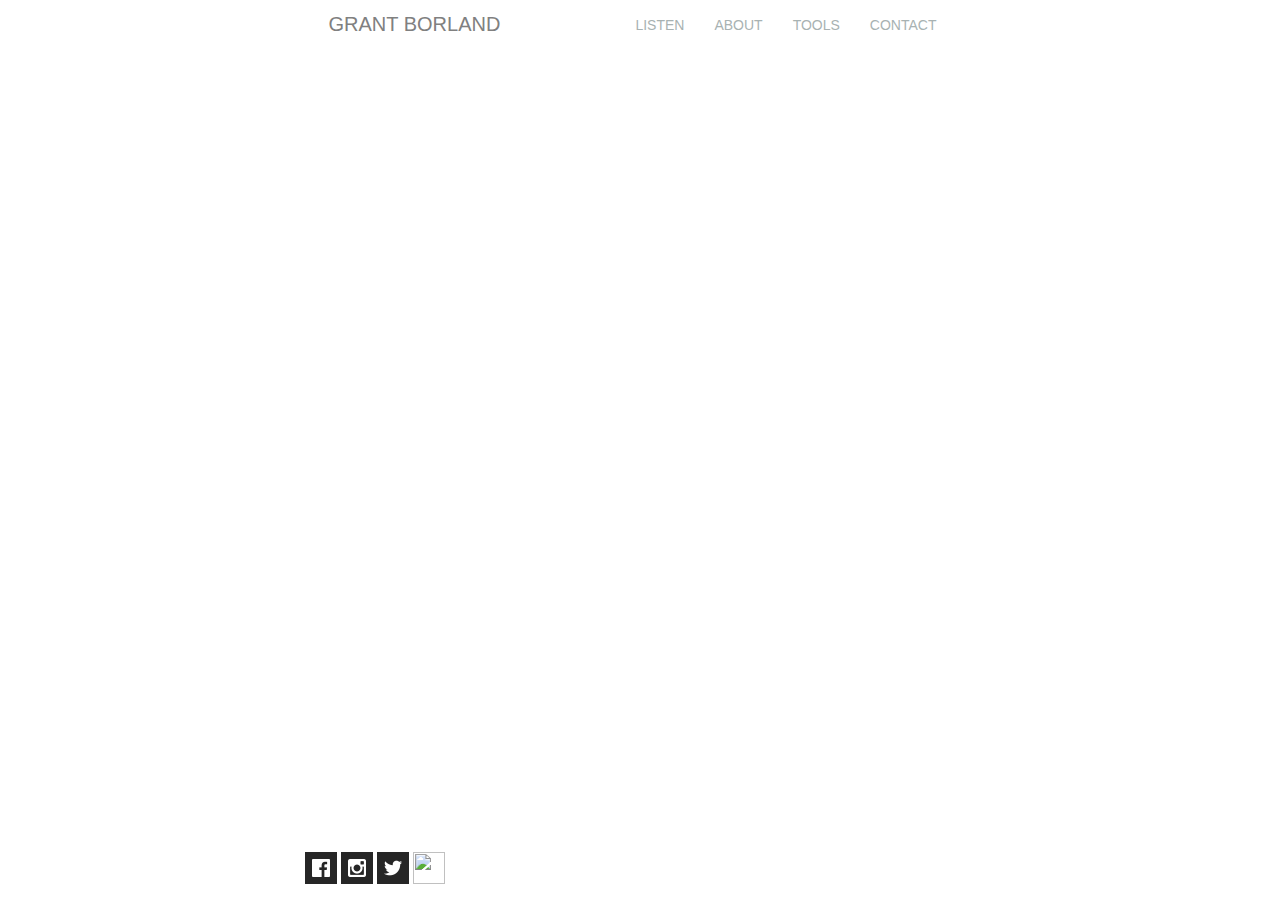
==== index.html @ 8db9c248 "Base" ====
<!doctype html>
<html lang=''>
<head>
   <meta charset='utf-8'>
   <meta http-equiv="X-UA-Compatible" content="IE=edge">
   <meta name="viewport" content="width=device-width, initial-scale=1">
   <title>Grant Borland</title>
   <link rel="stylesheet" href="https://maxcdn.bootstrapcdn.com/bootstrap/3.3.7/css/bootstrap.min.css" integrity="sha384-BVYiiSIFeK1dGmJRAkycuHAHRg32OmUcww7on3RYdg4Va+PmSTsz/K68vbdEjh4u" crossorigin="anonymous">
   <link rel="stylesheet" href="https://maxcdn.bootstrapcdn.com/font-awesome/4.5.0/css/font-awesome.min.css">
   <link href="https://fonts.googleapis.com/css?family=Raleway" rel="stylesheet">
   <link rel="stylesheet" href="styles.css">
</head>
<body>
    <div id="navcontainer">
    	<a id="small-menu" href="#">MENU</a>
    	<ul id="navlist">
          <li id="logo">GRANT BORLAND</li>
        	<li id="active"><a href="#">LISTEN</a></li>
        	<li><a href="#">ABOUT</a></li>
        	<li><a href="tools.html">TOOLS</a></li>
        	<li><a href="#">CONTACT</a></li>
    	</ul>
	  </div>


    <iframe id="player" scrolling="no" frameborder="no" src="https://w.soundcloud.com/player/?url=https%3A//api.soundcloud.com/playlists/261335182&amp;color=ff5500&amp;auto_play=false&amp;hide_related=false&amp;show_comments=true&amp;show_user=true&amp;show_reposts=false"></iframe>


    <div id="footer">
       <div id="footer-icons">
         <a href="https://www.facebook.com/grantborland?fref=ts"><img src="img/Facebook.png"/></a>
         <a href="https://www.instagram.com/grantborland/"><img src="img/Instagram.png"/></a>
         <a href="https://twitter.com/granttweets"><img src="img/Twitter.png"/></a>
         <a href="https://www.youtube.com/channel/UCwMoV9eNN6MBMz2bqun2Qtg"><img src="img/Youtube.png"/></a>
       </div>
    </div>

    <script src="https://ajax.googleapis.com/ajax/libs/jquery/3.1.0/jquery.min.js"></script>
  	<script src="Menu.js"></script>
</body>
---- styles.css ----
#navcontainer > a {
	display:none;
	width: 100%;
	overflow: auto;
}

#navlist
{
	width: 90%;
  list-style-type: none;
	margin: 0;
	padding: 0;
	white-space: nowrap;

	position: absolute;
	top: 155px;
	left: 50%;
	margin-right: -50%;
	transform: translate(-50%, -50%);
}

#navlist li
{
	margin: 0;
}

#navlist a
{
  display: inline-block;
	width: 100%;
  padding: 15px;
	margin: 0;
  text-align: center;
  color: #a8b2b2;
  text-decoration: none;
	border-bottom: 1px solid rgba(77,77,77,0.35);
}

#navlist a:hover
{
  color: #181919;
}

#logo {
	border-bottom: 0px;
	font-size: 20px;
	padding-right: 120px;
	margin: 0;
	text-align: center;
	padding-top: 10px;
	color: grey;
}

#small-menu {
	position: absolute;
	top: 25px;
	left: 50%;
	width: 100%;
	text-align: center;
	margin-right: -50%;
	transform: translate(-50%, -50%);
	display: block;
  color: #5c5c5c;
  font-size: 20px;
  background: #f7f7f7;
  padding: 15px 100px 15px 100px;
  text-decoration: none;
}

#small-menu:hover {
  background: #f0f0f0;
  text-decoration: none;
}

#player {
	position: absolute;
	width: 90%;
	margin: 0;
	padding: 0;
	left: 50%;
	margin-right: -50%;
	transform: translate(-50%, -50%);
	max-width: 756px;
}


#slot h3 {
	color: rgba(77,77,77, 1);
	font-weight:100;
}

#slot {
	position: absolute;
	margin: 0;
	padding: 0;
	text-align: center;
	margin-top: 250px;
	left: 50%;
	margin-right: -50%;
	transform: translate(-50%, -50%);
	width: 90%;
	max-width: 700px;
	border-bottom: 1px solid rgba(77,77,77,0.35);
}

#slot p {
	padding-bottom: 15px;
}


#footer {
	position: absolute;
	width: 100%;
	max-width: 700px;
	margin: 0;
	padding: 0;
	padding-left: 15px;
	bottom: 0px;

	position: absolute;
	left: 50%;
	margin-right: -50%;
	transform: translate(-50%, -50%);
}

#footer-icons img{
	width: 32px;
	height: 32px;
}
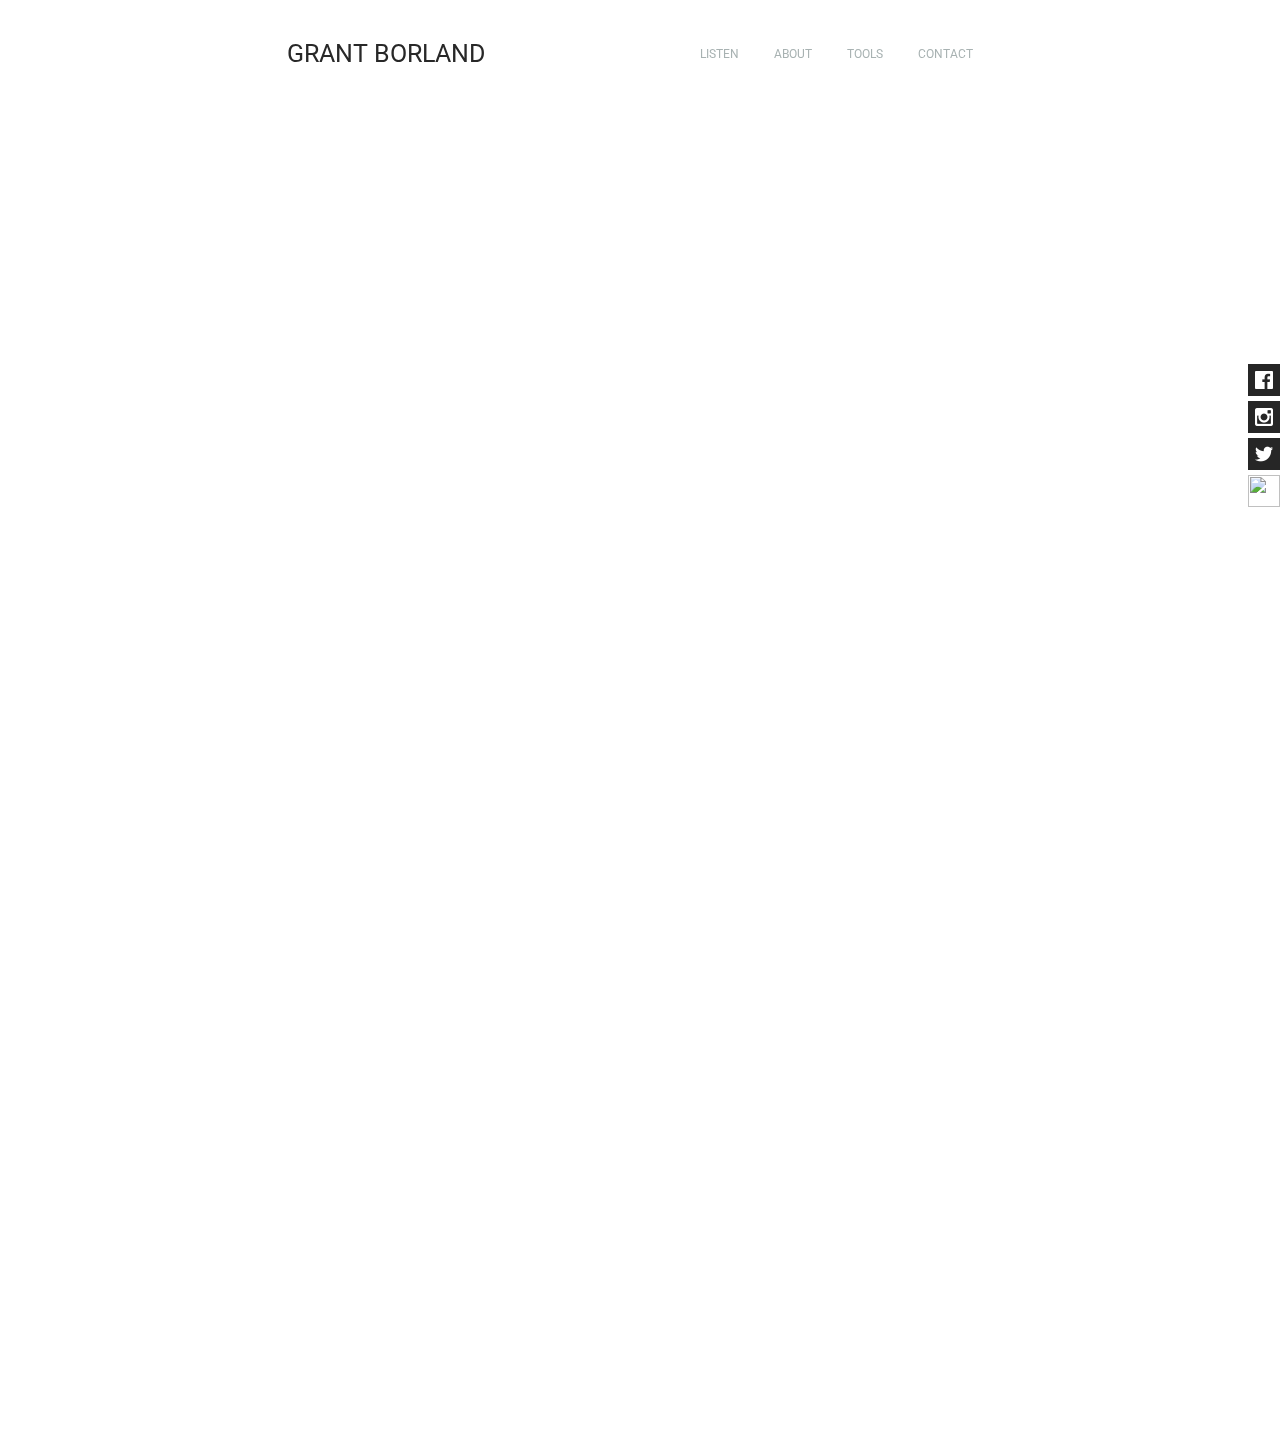
==== commit 3aaf88b6: "Allot cleaned up." ====
--- a/index.html
+++ b/index.html
@@ -7,7 +7,7 @@
    <title>Grant Borland</title>
    <link rel="stylesheet" href="https://maxcdn.bootstrapcdn.com/bootstrap/3.3.7/css/bootstrap.min.css" integrity="sha384-BVYiiSIFeK1dGmJRAkycuHAHRg32OmUcww7on3RYdg4Va+PmSTsz/K68vbdEjh4u" crossorigin="anonymous">
    <link rel="stylesheet" href="https://maxcdn.bootstrapcdn.com/font-awesome/4.5.0/css/font-awesome.min.css">
-   <link href="https://fonts.googleapis.com/css?family=Raleway" rel="stylesheet">
+   <link href="https://fonts.googleapis.com/css?family=Roboto:300,400,700" rel="stylesheet"> 
    <link rel="stylesheet" href="styles.css">
 </head>
 <body>
@@ -28,10 +28,12 @@
 
     <div id="footer">
        <div id="footer-icons">
-         <a href="https://www.facebook.com/grantborland?fref=ts"><img src="img/Facebook.png"/></a>
-         <a href="https://www.instagram.com/grantborland/"><img src="img/Instagram.png"/></a>
-         <a href="https://twitter.com/granttweets"><img src="img/Twitter.png"/></a>
-         <a href="https://www.youtube.com/channel/UCwMoV9eNN6MBMz2bqun2Qtg"><img src="img/Youtube.png"/></a>
+         <ul>
+           <li><a href="https://www.facebook.com/grantborland?fref=ts"><img src="img/Facebook.png"/></a></li>
+           <li><a href="https://www.instagram.com/grantborland/"><img src="img/Instagram.png"/></a></li>
+           <li><a href="https://twitter.com/granttweets"><img src="img/Twitter.png"/></a></li>
+           <li><a href="https://www.youtube.com/channel/UCwMoV9eNN6MBMz2bqun2Qtg"><img src="img/Youtube.png"/></a></li>
+         </ul>
        </div>
     </div>
 
--- a/styles.css
+++ b/styles.css
@@ -1,4 +1,9 @@
+body {
+	font-family: 'Roboto', sans-serif;
+}
+
 #navcontainer > a {
+	z-index: 3;
 	display:none;
 	width: 100%;
 	overflow: auto;
@@ -10,13 +15,15 @@
   list-style-type: none;
 	margin: 0;
 	padding: 0;
+	padding-top: 70px;
 	white-space: nowrap;
+	z-index: 2;
 
 	position: absolute;
 	top: 155px;
 	left: 50%;
 	margin-right: -50%;
-	transform: translate(-50%, -50%);
+	transform: translate3d(-50%, -50%, 0);
 }
 
 #navlist li
@@ -27,10 +34,14 @@
 #navlist a
 {
   display: inline-block;
+	z-index: 4;
 	width: 100%;
   padding: 15px;
+	padding-right: 20px;
+
 	margin: 0;
   text-align: center;
+	font-size: 12px;
   color: #a8b2b2;
   text-decoration: none;
 	border-bottom: 1px solid rgba(77,77,77,0.35);
@@ -43,15 +54,16 @@
 
 #logo {
 	border-bottom: 0px;
-	font-size: 20px;
-	padding-right: 120px;
+	font-size: 25px;
+	padding-right: 200px;
 	margin: 0;
 	text-align: center;
-	padding-top: 10px;
-	color: grey;
+	padding-top: 5px;
+	color: rgba(40,40,40,1);
 }
 
 #small-menu {
+	z-index: 3;
 	position: absolute;
 	top: 25px;
 	left: 50%;
@@ -73,57 +85,107 @@
 }
 
 #player {
-	position: absolute;
-	width: 90%;
+
+	position:absolute;
+	top: 800px;
+	width: 100%;
+	height: 1300px;
 	margin: 0;
 	padding: 0;
+	padding-left: 40px;
+	padding-right: 40px;
 	left: 50%;
 	margin-right: -50%;
 	transform: translate(-50%, -50%);
 	max-width: 756px;
+	padding-bottom: 100px;
 }
 
 
 #slot h3 {
 	color: rgba(77,77,77, 1);
-	font-weight:100;
+	font-weight: 200;
+	font-size: 18px;
+	padding-bottom: 15px;
+}
+
+#slot p {
+	font-size: 13px;
+}
+
+#slots {
+	position: absolute;
+	margin: 0;
+	padding: 0;
+
+	top: 400px;
+	left: 50%;
+	margin-right: -50%;
+	max-width: 924px;
+	width: 90%;
+	transform: translate(-50%, -50%);
 }
 
 #slot {
-	position: absolute;
+
+	text-align: center;
+	max-width: 924px;
+	border-bottom: 1px solid rgba(77,77,77,0.35);
+	max-height: 300px;
+	overflow-y:hidden;
 	margin: 0;
 	padding: 0;
-	text-align: center;
-	margin-top: 250px;
-	left: 50%;
-	margin-right: -50%;
-	transform: translate(-50%, -50%);
-	width: 90%;
-	max-width: 700px;
-	border-bottom: 1px solid rgba(77,77,77,0.35);
+	padding-left: 40px;
+	padding-right: 40px;
+	padding-top: 40px;
+
+}
+
+#divider{
+	width: 100%;
+	height: 20px;
 }
 
 #slot p {
-	padding-bottom: 15px;
+ text-align: center;
+
 }
 
 
 #footer {
-	position: absolute;
+	position:fixed;
+	z-index: 1;
+	height: 100%;
 	width: 100%;
-	max-width: 700px;
+
+	display: block;
 	margin: 0;
 	padding: 0;
-	padding-left: 15px;
-	bottom: 0px;
+	padding-bottom: 15px;
 
-	position: absolute;
-	left: 50%;
-	margin-right: -50%;
-	transform: translate(-50%, -50%);
 }
 
-#footer-icons img{
+#footer ul {
+	list-style-type: none;
+
+}
+
+#footer ul > li {
+	padding-bottom: 5px;
+}
+
+#footer-icons {
+
+	padding: 0px;
+	margin: 0px;
+	display: block;
+	position: relative;
+	float: right;
+	top: 50%;
+	transform: translateY(-50%);
+}
+
+#footer-icons img {
 	width: 32px;
 	height: 32px;
 }
